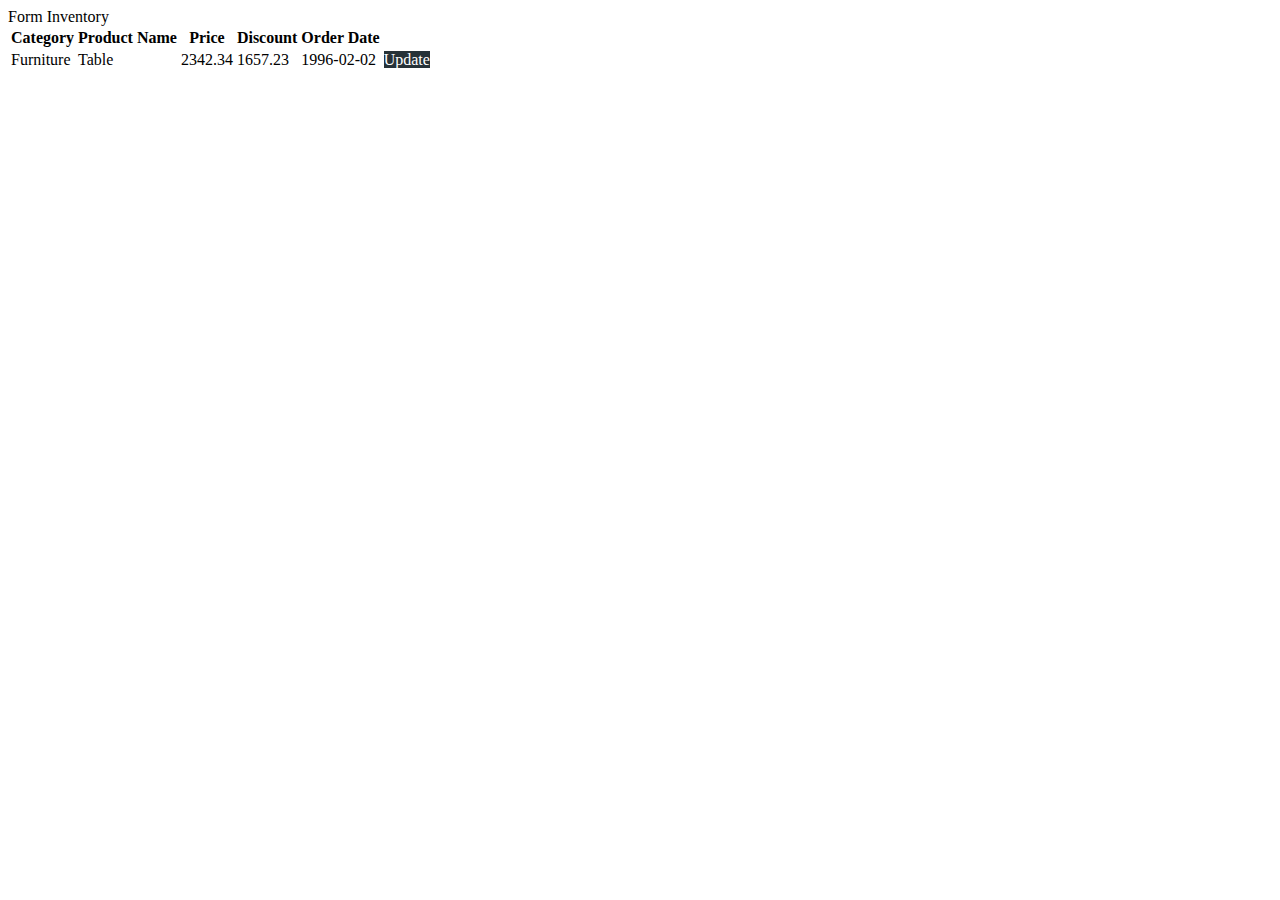
==== global-superstore/src/main/resources/templates/inventory.html @ 01ffa9b7 "Initial Commit: Make templates, add styles" ====
<html >
<html>
    <head> 
        <link th:href="@{/inventory-stylesheet.css}" rel="stylesheet"> 
    </head>    
    <body>
        <div class="topnav">
            <a  th:href="@{/}" >Form</a>
            <a class="active" th:href="@{/inventory}">Inventory</a>
        </div>
   
        <div class="container">
           <table>
              <tr class="head">
                 <th>Category</th>
                 <th>Product Name</th>
                 <th>Price</th>
                 <th>Discount</th>
                 <th>Order Date</th>
                 <th> </th>
              </tr>
              <tr>
                 <td >Furniture</th>
                 <td >Table</td>
                 <td type="currency" >2342.34</td>
                 <td type="currency">1657.23</td>
                 <td type="date">1996-02-02</td>
                 <td>
                    <a role="button" style="color:white; background-color: #263238" class="table-button">Update</a>
                 </td>
              </tr>
           </table>
        </div>
   </body>
</html>
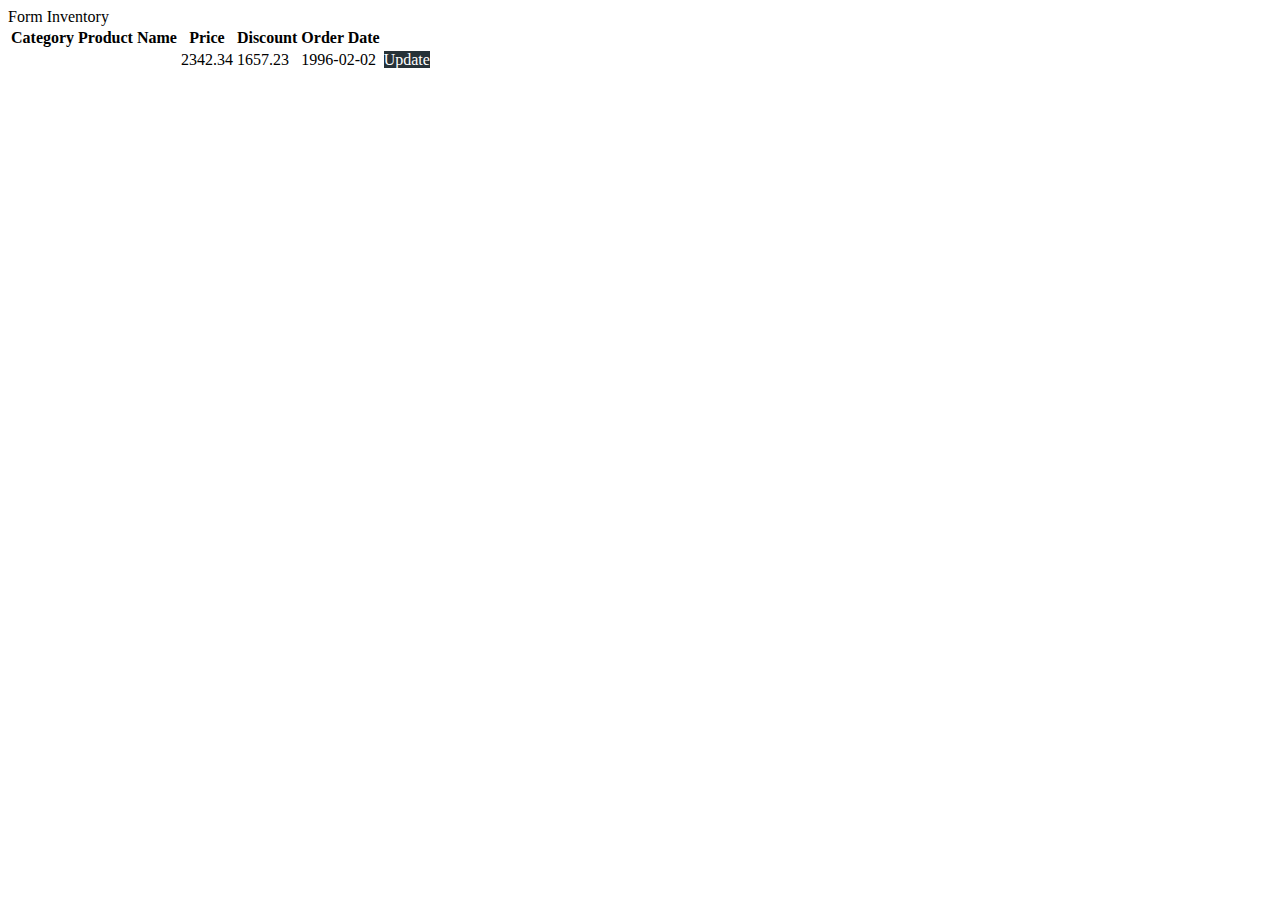
==== commit 37c197d7: "Change date and currency format" ====
--- a/global-superstore/src/main/resources/templates/inventory.html
+++ b/global-superstore/src/main/resources/templates/inventory.html
@@ -19,12 +19,12 @@
                  <th>Order Date</th>
                  <th> </th>
               </tr>
-              <tr>
-                 <td >Furniture</th>
-                 <td >Table</td>
-                 <td type="currency" >2342.34</td>
-                 <td type="currency">1657.23</td>
-                 <td type="date">1996-02-02</td>
+              <tr th:each="item: ${items}">
+                 <td th:text="*{item.category}" ></th>
+                 <td th:text="*{item.name}"></td>
+                 <td th:text="${#numbers.formatCurrency(item.price)}">2342.34</td>
+                 <td th:text="${#numbers.formatCurrency(item.discount)}">1657.23</td>
+                 <td th:text="${#dates.format(item.date, 'yyyy-MM-dd')}" type="date">1996-02-02</td>
                  <td>
                     <a role="button" style="color:white; background-color: #263238" class="table-button">Update</a>
                  </td>
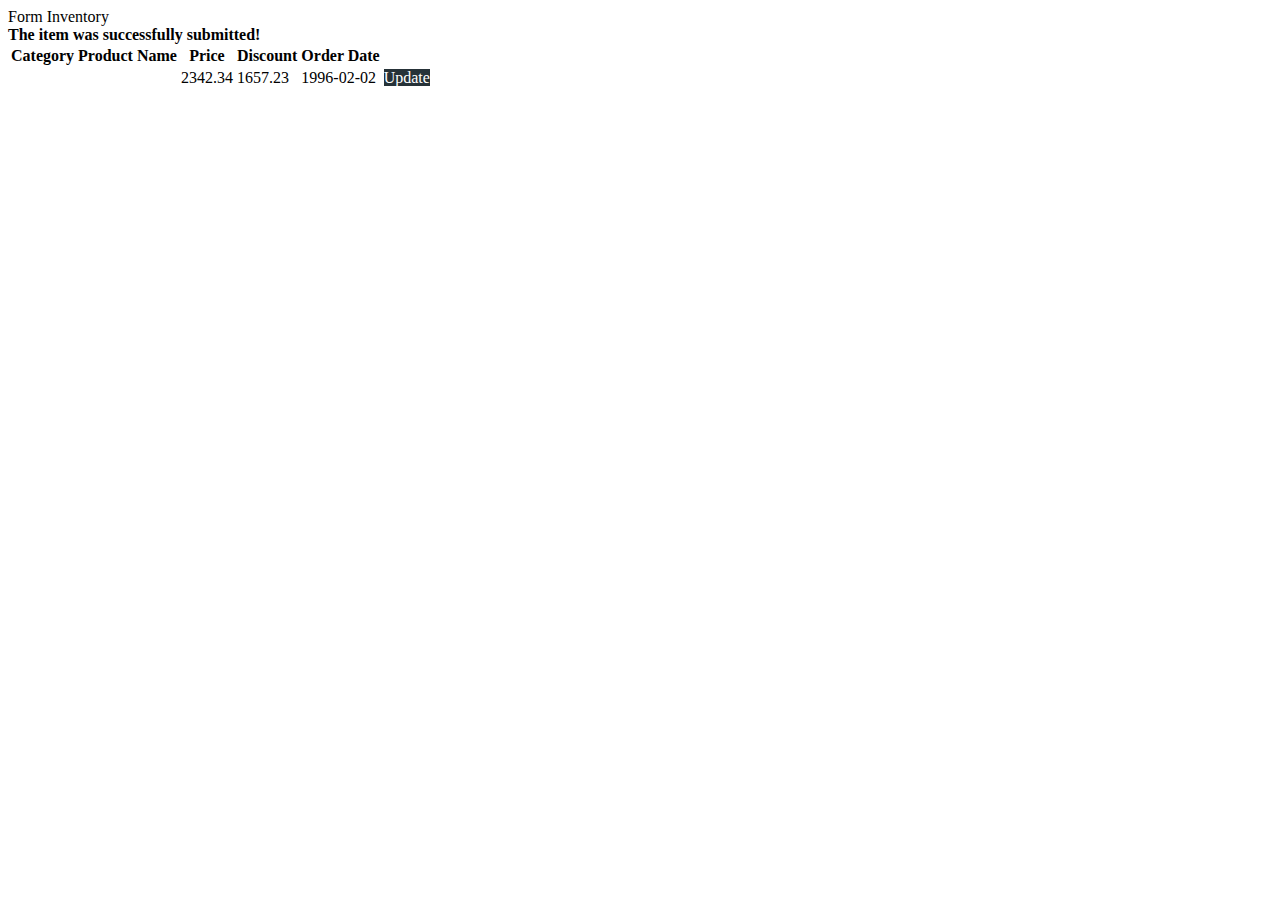
==== commit 99cc9ea3: "Add update functionality, add FlashAttribute" ====
--- a/global-superstore/src/main/resources/templates/inventory.html
+++ b/global-superstore/src/main/resources/templates/inventory.html
@@ -8,6 +8,10 @@
             <a  th:href="@{/}" >Form</a>
             <a class="active" th:href="@{/inventory}">Inventory</a>
         </div>
+
+        <div th:if="${status} == 'success' " class="alert success">
+            <strong> The item was successfully submitted! </strong> 
+         </div> 
    
         <div class="container">
            <table>
@@ -26,7 +30,7 @@
                  <td th:text="${#numbers.formatCurrency(item.discount)}">1657.23</td>
                  <td th:text="${#dates.format(item.date, 'yyyy-MM-dd')}" type="date">1996-02-02</td>
                  <td>
-                    <a role="button" style="color:white; background-color: #263238" class="table-button">Update</a>
+                    <a th:href="@{/(id = ${item.id})}" role="button" style="color:white; background-color: #263238" class="table-button">Update</a>
                  </td>
               </tr>
            </table>
